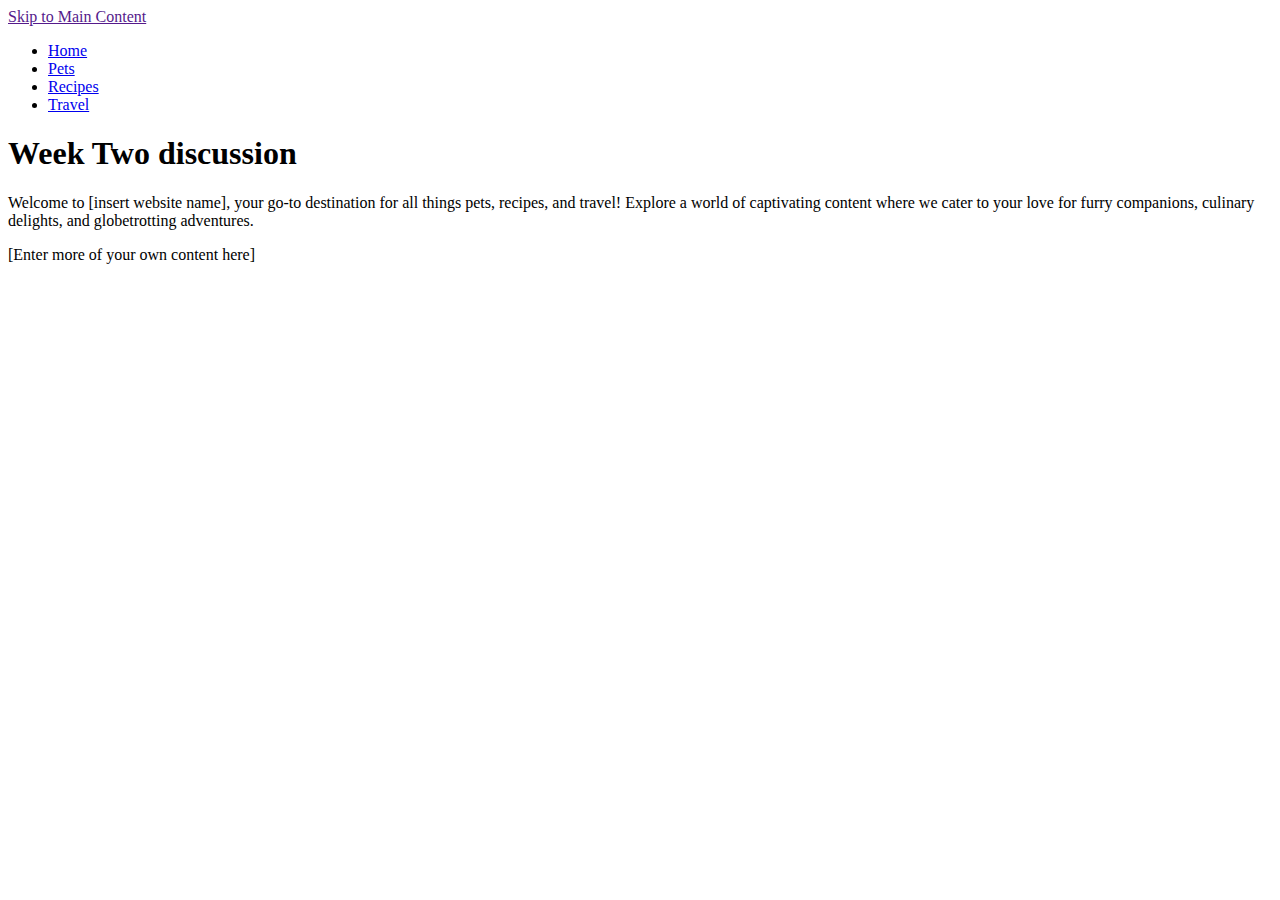
==== index.html @ b624cb3a "Add files via upload" ====
<!DOCTYPE html>
<html lang="en">
<head>
    <meta charset="UTF-8">
    <meta name="viewport" content="width=device-width, initial-scale=1.0">
    <title>Home</title>
</head>
<body>
    <a href = "">Skip to Main Content</a>
    <header>
        <nav>
            <ul>
                <li><a href = "index.html">Home</a></li>
                <li><a href = "pets.html"> Pets</a></li>
                <li><a href = "recipes.html">Recipes</a></li>
                <li><a href = "travel.html">Travel</a></li>
            </ul>
        </nav>
        <h1>Week Two discussion</h1>

    </header>
    <main>
        <div>
            <p>Welcome to [insert website name], your go-to destination for all things pets, recipes, and travel! Explore a world of captivating content where we cater to your love for furry companions, culinary delights, and globetrotting adventures. </p>

        </div>

<div>[Enter more of your own content here]</div>
            
            <!-- Jackie Wolf -->
    
        <div></div>
        <div></div>
        <div></div>
        <div></div>
    </main>
    
</body>
</html>
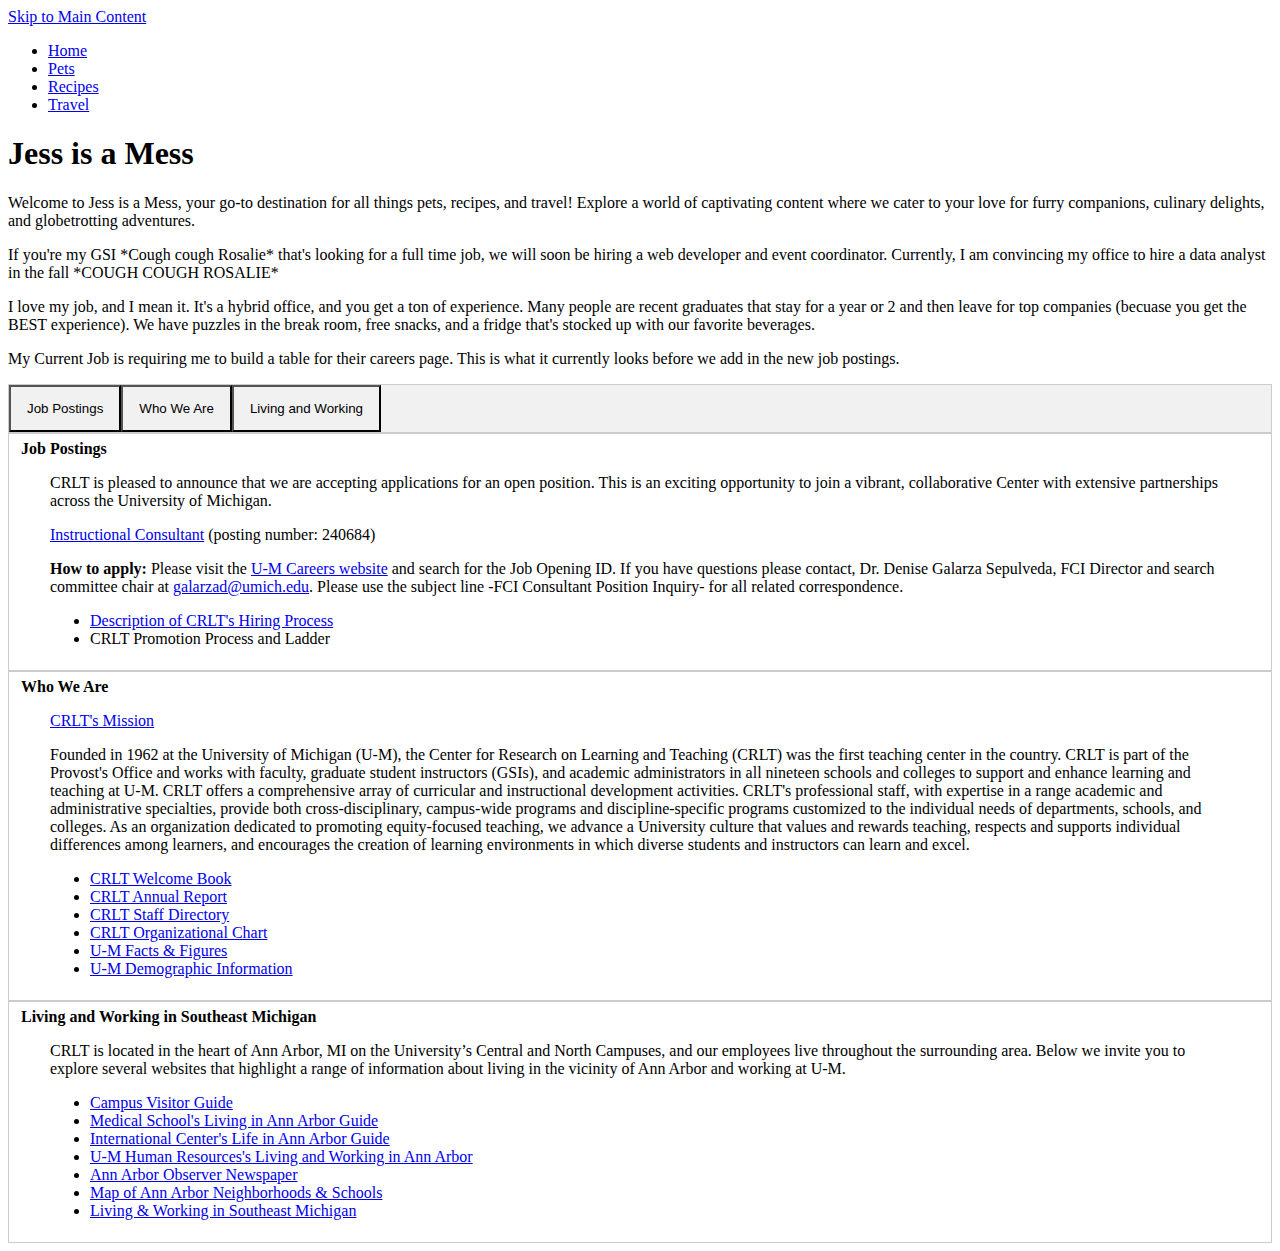
==== commit 20630eab: "Add files via upload" ====
--- a/index.html
+++ b/index.html
@@ -3,10 +3,38 @@
 <head>
     <meta charset="UTF-8">
     <meta name="viewport" content="width=device-width, initial-scale=1.0">
+    <style>
+        .tab {
+            overflow: hidden;
+            border: 1px solid #ccc;
+            background-color: #f1f1f1;
+          }
+          
+          .tab button {
+            background-color: inherit;
+            float: left;
+            cursor: pointer;
+            padding: 14px 16px;
+            transition: 0.3s;
+          }
+          
+          .tab button:hover {
+            background-color: #ddd;
+          }
+          
+          .tab button.active {
+            background-color: #ccc;
+          }
+          
+          .tabcontent {
+            padding: 6px 12px;
+            border: 1px solid #ccc;
+          }
+    </style>
     <title>Home</title>
 </head>
 <body>
-    <a href = "">Skip to Main Content</a>
+    <a href = "#main">Skip to Main Content</a>
     <header>
         <nav>
             <ul>
@@ -16,23 +44,85 @@
                 <li><a href = "travel.html">Travel</a></li>
             </ul>
         </nav>
-        <h1>Week Two discussion</h1>
-
     </header>
-    <main>
+    <main id="main">
+        <h1>Jess is a Mess</h1>
         <div>
-            <p>Welcome to [insert website name], your go-to destination for all things pets, recipes, and travel! Explore a world of captivating content where we cater to your love for furry companions, culinary delights, and globetrotting adventures. </p>
-
+            <p>Welcome to Jess is a Mess, your go-to destination for all things pets, recipes, and travel! Explore a world of captivating content where we cater to your love for furry companions, culinary delights, and globetrotting adventures. </p>
         </div>
 
-<div>[Enter more of your own content here]</div>
-            
-            <!-- Jackie Wolf -->
-    
-        <div></div>
-        <div></div>
-        <div></div>
-        <div></div>
+        <div>
+            <p>If you're my GSI *Cough cough Rosalie* that's looking for a full time job, we will soon be hiring a web developer and event coordinator. Currently, I am convincing my office to hire a data analyst in the fall *COUGH COUGH ROSALIE*</p>
+        </div>
+
+        <div>
+            <p>I love my job, and I mean it. It's a hybrid office, and you get a ton of experience. Many people are recent graduates that stay for a year or 2 and then leave for top companies (becuase you get the BEST experience). We have puzzles in the break room, free snacks, and a fridge that's stocked up with our favorite beverages.</p>
+        </div>
+
+        <div>
+            <p>My Current Job is requiring me to build a table for their careers page. This is what it currently looks before we add in the new job postings.</p>
+        </div>
+          
+          <div class="tab">
+            <button class="tablinks" onclick="openTab(event, 'JobPostings')">Job Postings</button>
+            <button class="tablinks" onclick="openTab(event, 'WhoWeAre')">Who We Are</button>
+            <button class="tablinks" onclick="openTab(event, 'LivingWorking')">Living and Working</button>
+          </div>
+          
+          <div id="JobPostings" class="tabcontent">
+            <strong>Job Postings</strong>
+            <p style="margin-left: 29px; margin-right: 29px;">CRLT is pleased to announce that we are accepting applications for an open position. This is an exciting opportunity to join a vibrant, collaborative Center with extensive partnerships across the University of Michigan.</p>
+            <p style="margin-left: 29px; margin-right: 29px;"><a href="https://careers.umich.edu/job_detail/240684/instructional-consultant">Instructional Consultant</a> (posting number: 240684)</p>
+            <p style="margin-left: 29px; margin-right: 29px;"><strong>How to apply:</strong> Please visit the <a href="http://careers.umich.edu">U-M Careers website</a> and search for the Job Opening ID. If you have questions please contact, Dr. Denise Galarza Sepulveda, FCI Director and search committee chair at&nbsp;<a href="mailto:galarzad@umich.edu">galarzad@umich.edu</a>. Please use the subject line -FCI Consultant Position Inquiry- for all related correspondence.</p>
+            <ul style="margin-left: 29px; margin-right: 29px;">
+              <li><a href="https://drive.google.com/file/d/1xV-iCjqzsPCOnwO0hk2mx8W3E9Z7zQ2T/view?usp=drive_link">Description of CRLT's Hiring Process</a></li>
+              <li>CRLT Promotion Process and Ladder</li>
+            </ul>
+          </div>
+          
+          <div id="WhoWeAre" class="tabcontent">
+            <strong>Who We Are</strong>
+            <p style="margin-left: 29px; margin-right: 29px;"><a href="https://crlt.umich.edu/aboutcrlt/mission">CRLT's Mission</a></p>
+            <p style="margin-left: 29px; margin-right: 29px;">Founded in 1962 at the University of Michigan (U-M), the Center for Research on Learning and Teaching (CRLT) was the first teaching center in the country. CRLT is part of the Provost's Office and works with faculty, graduate student instructors (GSIs), and academic administrators in all nineteen schools and colleges to support and enhance learning and teaching at U-M. CRLT offers a comprehensive array of curricular and instructional development activities. CRLT's professional staff, with expertise in a range academic and administrative specialties, provide both cross-disciplinary, campus-wide programs and discipline-specific programs customized to the individual needs of departments, schools, and colleges. As an organization dedicated to promoting equity-focused teaching, we advance a University culture that values and rewards teaching, respects and supports individual differences among learners, and encourages the creation of learning environments in which diverse students and instructors can learn and excel.</p>
+            <ul style="margin-left: 29px; margin-right: 29px;">
+              <li><a href="https://crlt.umich.edu/sites/default/files/Annual%20Reports/2022-2023%20Welcome%20Book_Web.pdf">CRLT Welcome Book</a></li>
+              <li><a href="https://crlt.umich.edu/sites/default/files/Annual%20Reports/CRLT%20Annual%20Report%202022-2023_Web.pdf">CRLT Annual Report</a></li>
+              <li><a href="https://crlt.umich.edu/staff-directory">CRLT Staff Directory</a></li>
+              <li><a href="https://crlt.umich.edu/sites/default/files/Org%20Chart.pdf">CRLT Organizational Chart</a></li>
+              <li><a href="https://umich.edu/facts-figures/">U-M Facts &amp; Figures</a></li>
+              <li><a href="https://diversity.umich.edu/data-reports/">U-M Demographic Information</a></li>
+            </ul>
+          </div>
+          
+          <div id="LivingWorking" class="tabcontent">
+            <strong>Living and Working in Southeast Michigan</strong>
+            <p style="margin-left: 29px; margin-right: 29px;">CRLT is located in the heart of Ann Arbor, MI on the University’s Central and North Campuses, and our employees live throughout the surrounding area. Below we invite you to explore several websites that highlight a range of information about living in the vicinity of Ann Arbor and working at U-M.</p>
+            <ul style="margin-left: 29px; margin-right: 29px;">
+              <li><a href="https://campusvisitorguides.com/digital-magazine/umich-21-22/">Campus Visitor Guide</a></li>
+              <li><a href="https://medicine.umich.edu/medschool/about/living-ann-arbor">Medical School's Living in Ann Arbor Guide</a></li>
+              <li><a href="https://internationalcenter.umich.edu/resources/life">International Center's Life in Ann Arbor Guide</a></li>
+              <li><a href="https://hr.umich.edu/benefits-wellness/work-life/living-working-ann-arbor">U-M Human Resources's Living and Working in Ann Arbor</a></li>
+              <li><a href="https://annarborobserver.com/">Ann Arbor Observer Newspaper</a></li>
+              <li><a href="https://annarborobserver.com/city-guide/neighborhoods/#.YHmi4RNKiRt">Map of Ann Arbor Neighborhoods &amp; Schools</a></li>
+              <li><a href="/sites/default/files/resource_files/Living%20%26%20Working%20in%20Southeast%20Michigan.pdf">Living &amp; Working in Southeast Michigan </a></li>
+            </ul>
+          </div>
+          
+          <script>
+          function openTab(evt, tabName) {
+            var i, tabcontent, tablinks;
+            tabcontent = document.getElementsByClassName("tabcontent");
+            for (i = 0; i < tabcontent.length; i++) {
+              tabcontent[i].style.display = "none";
+            }
+            tablinks = document.getElementsByClassName("tablinks");
+            for (i = 0; i < tablinks.length; i++) {
+              tablinks[i].className = tablinks[i].className.replace(" active", "");
+            }
+            document.getElementById(tabName).style.display = "block";
+            evt.currentTarget.className += " active";
+          }
+          </script>
     </main>
     
 </body>
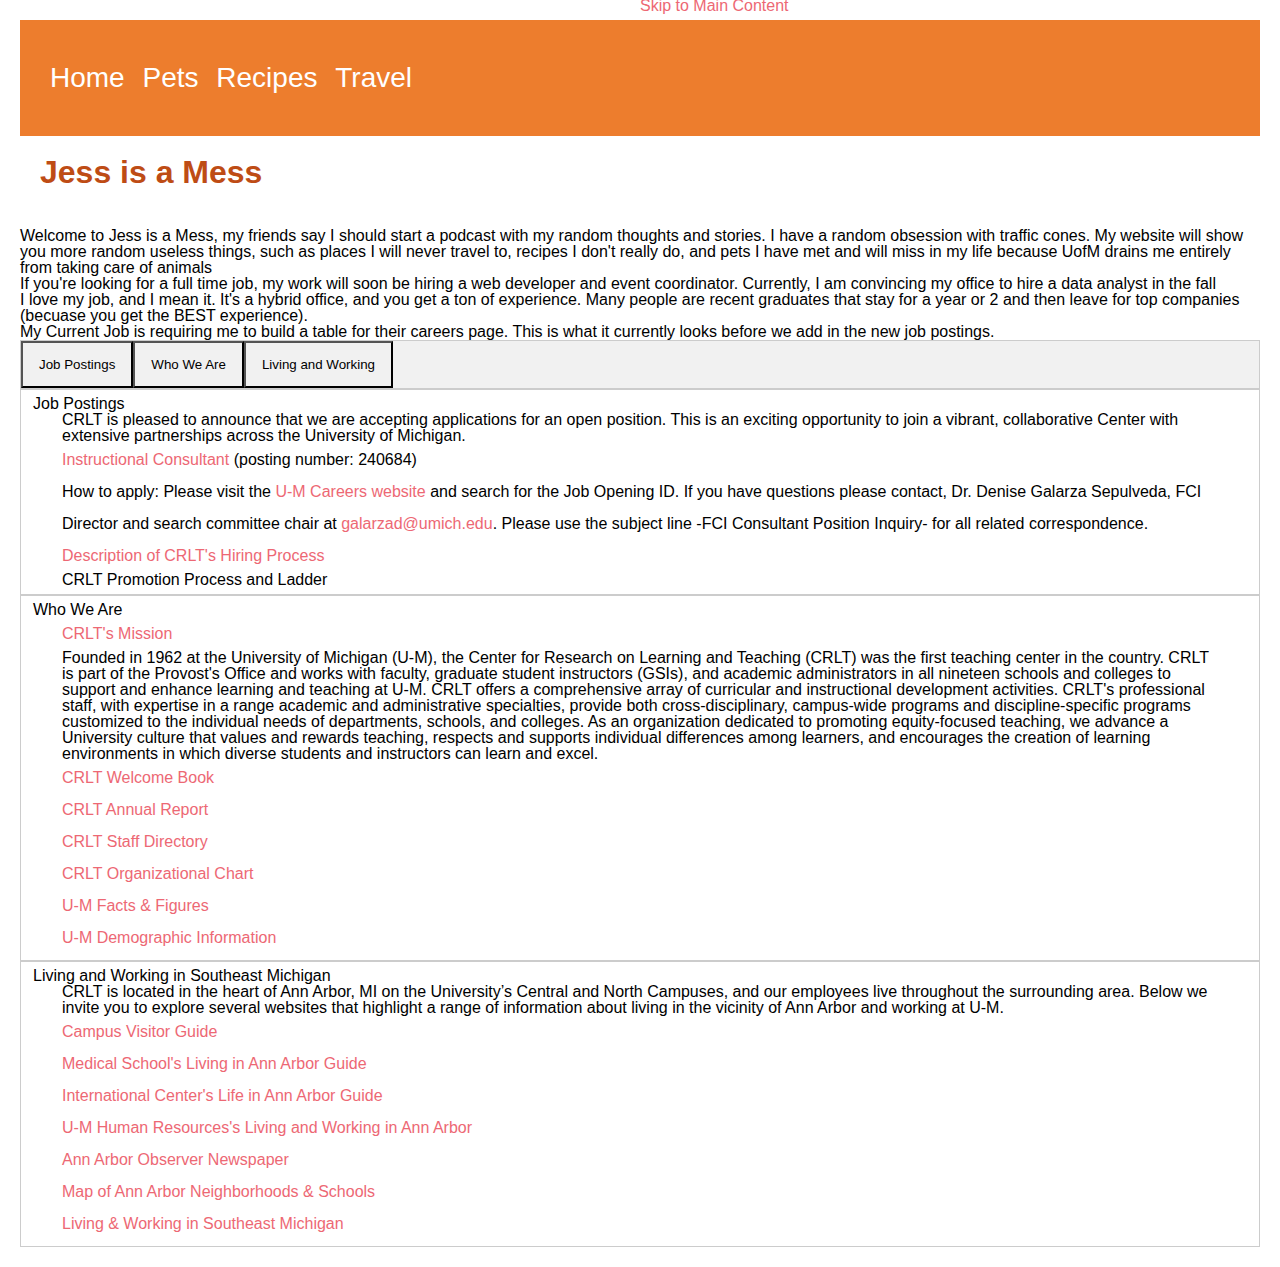
==== commit 23e247f7: "Add files via upload" ====
--- a/index.html
+++ b/index.html
@@ -3,6 +3,9 @@
 <head>
     <meta charset="UTF-8">
     <meta name="viewport" content="width=device-width, initial-scale=1.0">
+    <link rel="stylesheet" href="CSS/reset.css">
+    <link rel="stylesheet" href="CSS/style.css">
+
     <style>
         .tab {
             overflow: hidden;
@@ -32,11 +35,12 @@
           }
     </style>
     <title>Home</title>
+    <link rel="icon" type="images/favicon.io" href="/images/favicon.ico">
 </head>
 <body>
-    <a href = "#main">Skip to Main Content</a>
-    <header>
-        <nav>
+  <a href="#main" class="skip-link">Skip to Main Content</a>    
+  <header>
+        <nav class="navbar">
             <ul>
                 <li><a href = "index.html">Home</a></li>
                 <li><a href = "pets.html"> Pets</a></li>
@@ -48,15 +52,15 @@
     <main id="main">
         <h1>Jess is a Mess</h1>
         <div>
-            <p>Welcome to Jess is a Mess, your go-to destination for all things pets, recipes, and travel! Explore a world of captivating content where we cater to your love for furry companions, culinary delights, and globetrotting adventures. </p>
+            <p>Welcome to Jess is a Mess, my friends say I should start a podcast with my random thoughts and stories. I have a random obsession with traffic cones. My website will show you more random useless things, such as places I will never travel to, recipes I don't really do, and pets I have met and will miss in my life because UofM drains me entirely from taking care of animals  </p>
         </div>
 
         <div>
-            <p>If you're my GSI *Cough cough Rosalie* that's looking for a full time job, we will soon be hiring a web developer and event coordinator. Currently, I am convincing my office to hire a data analyst in the fall *COUGH COUGH ROSALIE*</p>
+            <p>If you're  looking for a full time job, my work will soon be hiring a web developer and event coordinator. Currently, I am convincing my office to hire a data analyst in the fall</p>
         </div>
 
         <div>
-            <p>I love my job, and I mean it. It's a hybrid office, and you get a ton of experience. Many people are recent graduates that stay for a year or 2 and then leave for top companies (becuase you get the BEST experience). We have puzzles in the break room, free snacks, and a fridge that's stocked up with our favorite beverages.</p>
+            <p>I love my job, and I mean it. It's a hybrid office, and you get a ton of experience. Many people are recent graduates that stay for a year or 2 and then leave for top companies (becuase you get the BEST experience).</p>
         </div>
 
         <div>
--- a/CSS/style.css
+++ b/CSS/style.css
@@ -0,0 +1,149 @@
+/*-------------------------------gridddddds*/
+.grid-container{
+    display: grid;
+    background-color: #00274c;
+}
+
+.pet-photos{
+    display: grid;
+    grid-template-columns: 1fr 1fr 1fr 1fr;
+}
+
+img{
+    width: 400px;
+}
+
+/*-------------------------------Colors */
+
+  :root{
+    --orange: #ed7d2d;
+    --hoverorange: #eab61c;
+    --nice-pink:#ed6874;
+    --dark-pink: #be4c15;
+
+  }
+
+
+  /*-------------------------------Typography */
+  body {
+    font-family: 'Helvetica Neue', Helvetica, Arial, sans-serif;
+    padding: 20px;
+  }
+  
+  h1, h2, h3, h4, h5, h6 {
+    font-family: 'Roboto', sans-serif;
+    color: var(--dark-pink);
+    padding: 20px;
+  }
+  
+  /*-------------------------------specific styling of Typography*/ 
+
+  h1{
+    font-size: 32px;
+    font-weight: bold;
+    margin-bottom: 20px;
+  }
+
+
+  h2{
+    font-size: 24px;
+    font-weight: 500;
+    margin: 15px;
+  }
+
+
+  h3{
+    font-size: 20px;
+    font-weight: 350;
+    margin: 10pxpx;
+  }
+
+  /* Links */
+  a {
+    color: var(--nice-pink);
+    line-height: 2;
+    text-decoration: none;
+  }
+  
+  a:hover {
+    color: var(--hoverorange);
+    font-weight: bold;
+  }
+  
+  /*-------------------------------Header */
+  header {
+    background-color: var(--orange);
+    color: white;
+    padding: 20px;
+    font-size: 28px;
+  }
+  
+  /*-------------------------------Footer */
+  footer {
+    background-color: var(--nice-pink);
+    color: white;
+    padding: 20px;
+  }
+
+  /*-------------------------------Example navigation styling */
+  .navbar {
+    background-color: var(--orange);
+    color: white;
+    padding: 10px;
+  }
+  
+  .navbar ul {
+    list-style-type: none;
+    margin: 0;
+    padding: 0;
+  }
+  
+  .navbar li {
+    display: inline;
+    margin-right: 10px;
+  }
+  
+  .navbar a {
+    color: white;
+    text-decoration: none;
+  }
+  
+  .navbar a:hover {
+    color: var(--hover-orange);
+  }
+
+
+  /*-------------------------------Lists for recipes*/
+
+  ol {
+    counter-reset: item;
+    list-style: none;
+  }
+  
+  ol li {
+    counter-increment: item;
+    margin-bottom: 10px; 
+  }
+  
+  ol li:before {
+    content: counter(item) ".";
+    font-weight: bold;
+    margin-right: 5px;
+  }
+
+  /*-------------------------------hidden skip to main content feature*/
+
+  /*hide the skip link*/
+.skip-link {
+    height: 30px;
+    left: 50%;
+    position: absolute;
+    transform: translateY(-100%);
+    transition: 0.3s;
+  }
+  
+
+/* focused, this is the accessible version */
+.skip-link:focus {
+    transform: translateY(0%);
+}
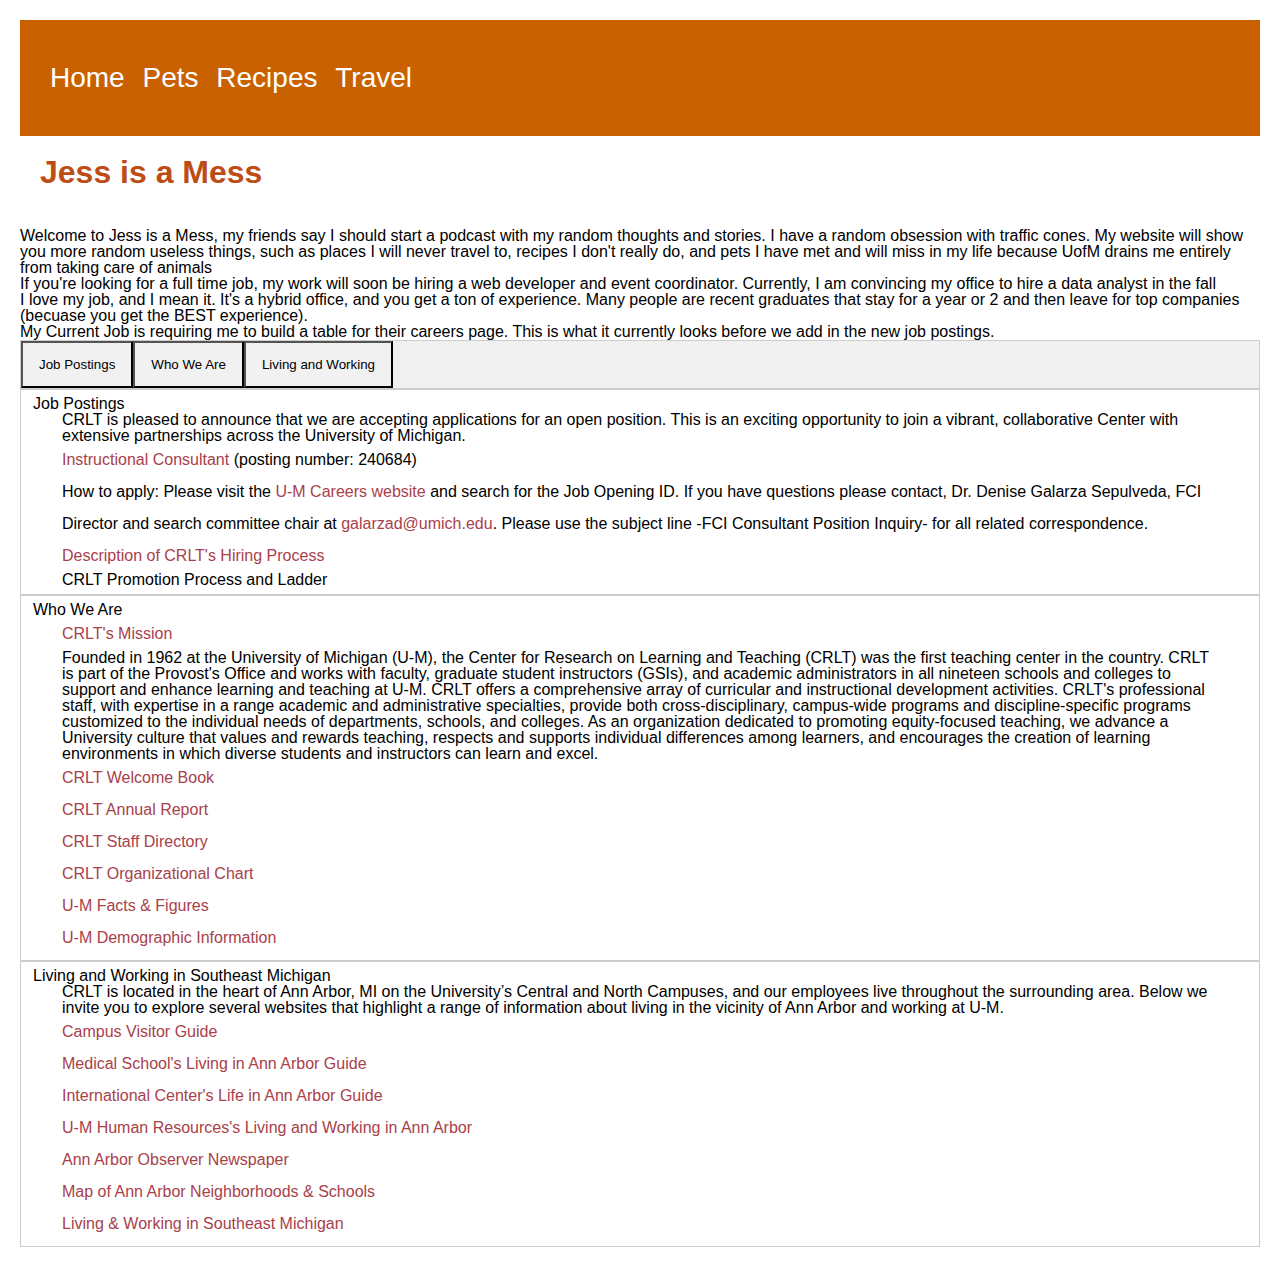
==== commit a92ee1e0: "Update index.html" ====
--- a/index.html
+++ b/index.html
@@ -35,7 +35,7 @@
           }
     </style>
     <title>Home</title>
-    <link rel="icon" type="images/favicon.io" href="/images/favicon.ico">
+    <link rel="icon" type="images/favicon.io?" href="/images/favicon.ico">
 </head>
 <body>
   <a href="#main" class="skip-link">Skip to Main Content</a>    
@@ -130,4 +130,4 @@
     </main>
     
 </body>
-</html>+</html>
--- a/CSS/style.css
+++ b/CSS/style.css
@@ -1,7 +1,7 @@
 /*-------------------------------gridddddds*/
 .grid-container{
     display: grid;
-    background-color: #00274c;
+    background-color: #581f00;
 }
 
 .pet-photos{
@@ -16,9 +16,9 @@
 /*-------------------------------Colors */
 
   :root{
-    --orange: #ed7d2d;
+    --orange: #c96100;
     --hoverorange: #eab61c;
-    --nice-pink:#ed6874;
+    --nice-pink:#a9414a;
     --dark-pink: #be4c15;
 
   }
@@ -77,7 +77,6 @@
     padding: 20px;
     font-size: 28px;
   }
-  
   /*-------------------------------Footer */
   footer {
     background-color: var(--nice-pink);
@@ -140,10 +139,12 @@
     position: absolute;
     transform: translateY(-100%);
     transition: 0.3s;
+    display:none
   }
   
 
 /* focused, this is the accessible version */
 .skip-link:focus {
     transform: translateY(0%);
+    display:initial
 }
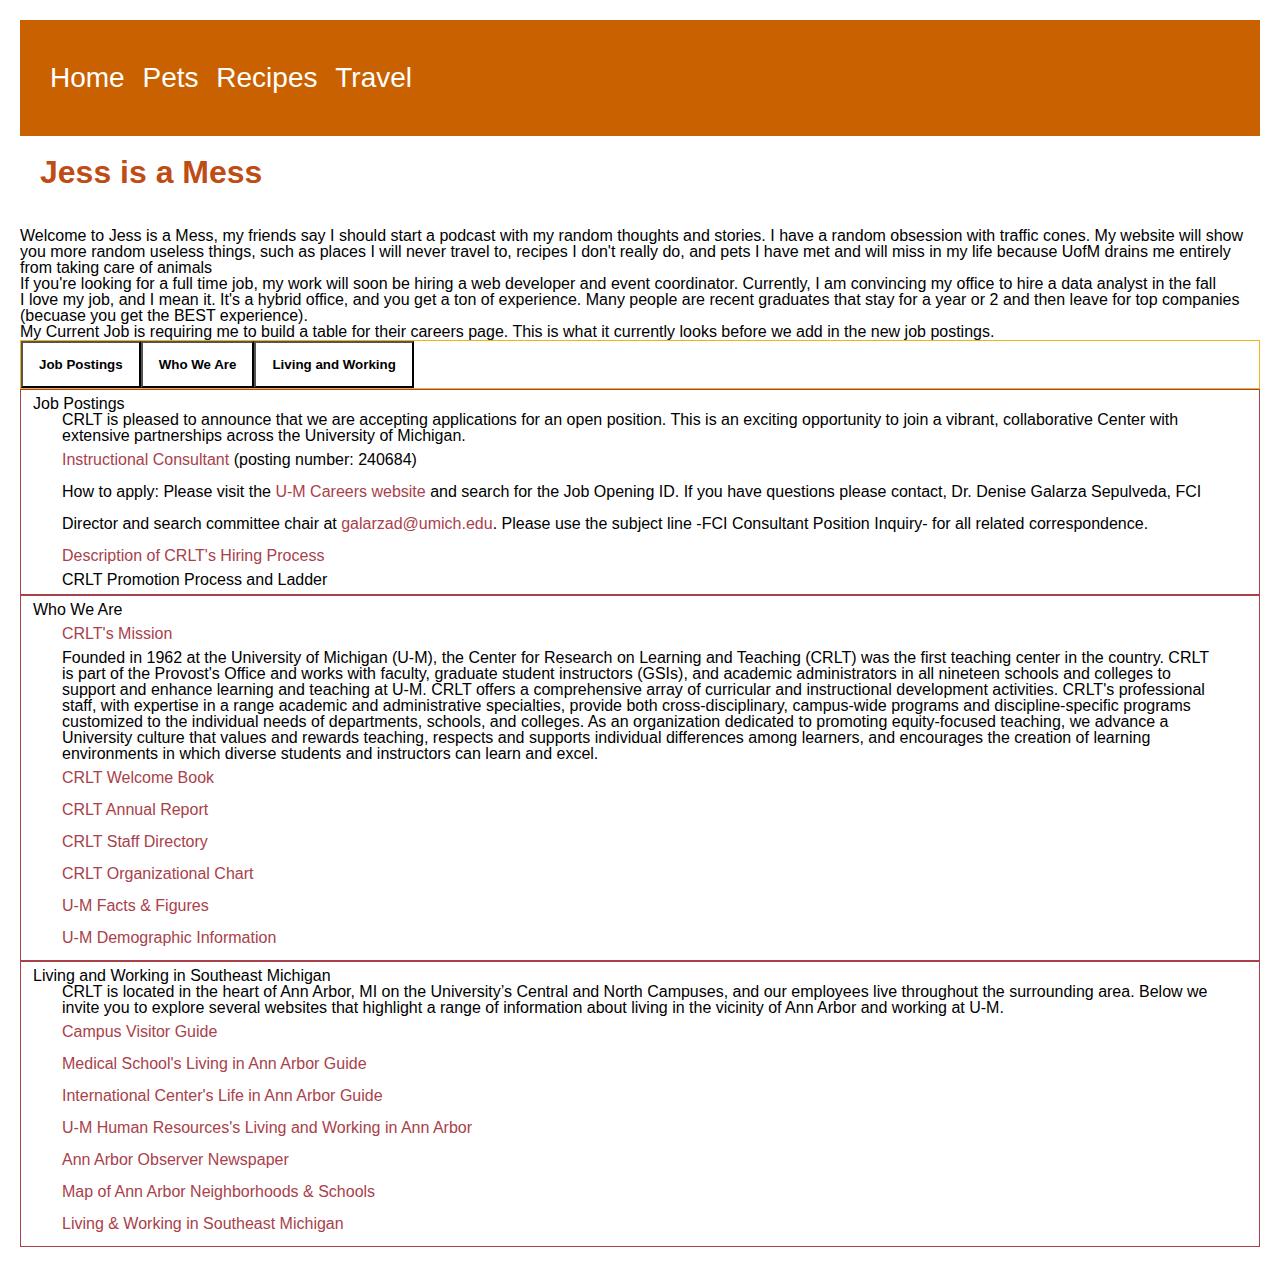
==== commit fbab0379: "Add files via upload" ====
--- a/index.html
+++ b/index.html
@@ -6,36 +6,8 @@
     <link rel="stylesheet" href="CSS/reset.css">
     <link rel="stylesheet" href="CSS/style.css">
 
-    <style>
-        .tab {
-            overflow: hidden;
-            border: 1px solid #ccc;
-            background-color: #f1f1f1;
-          }
-          
-          .tab button {
-            background-color: inherit;
-            float: left;
-            cursor: pointer;
-            padding: 14px 16px;
-            transition: 0.3s;
-          }
-          
-          .tab button:hover {
-            background-color: #ddd;
-          }
-          
-          .tab button.active {
-            background-color: #ccc;
-          }
-          
-          .tabcontent {
-            padding: 6px 12px;
-            border: 1px solid #ccc;
-          }
-    </style>
     <title>Home</title>
-    <link rel="icon" type="images/favicon.io?" href="/images/favicon.ico">
+    <link rel="icon" type="image/x-icon" href="images/favicon.ico">
 </head>
 <body>
   <a href="#main" class="skip-link">Skip to Main Content</a>    
@@ -130,4 +102,4 @@
     </main>
     
 </body>
-</html>
+</html>--- a/CSS/style.css
+++ b/CSS/style.css
@@ -6,12 +6,44 @@
 
 .pet-photos{
     display: grid;
-    grid-template-columns: 1fr 1fr 1fr 1fr;
+    grid-template-columns: repeat(2, 1fr); /* responsiveness*/
+    gap: 10px; /* Gap between photos */
+    margin: 0 auto;
+    max-width: 800px;
 }
 
 img{
-    width: 400px;
-}
+    width: 100%;
+    height: auto;
+  }
+/*-------------------------------tabs*/
+.tab {
+    overflow: hidden;
+    border: 1px solid var(--hoverorange);
+    background-color: white;
+  }
+  
+  .tab button {
+    background-color: inherit;
+    float: left;
+    cursor: pointer;
+    padding: 14px 16px;
+    transition: 0.3s;
+    font-weight:bold;
+  }
+  
+  .tab button:hover {
+    background-color: #FFFFFF;
+  }
+  
+  .tab button.active {
+    background-color: var(--hoverorange);
+  }
+  
+  .tabcontent {
+    padding: 6px 12px;
+    border: 1px solid var(--nice-pink);
+  }
 
 /*-------------------------------Colors */
 
@@ -134,17 +166,18 @@
 
   /*hide the skip link*/
 .skip-link {
-    height: 30px;
-    left: 50%;
-    position: absolute;
-    transform: translateY(-100%);
-    transition: 0.3s;
-    display:none
+  position: absolute;
+  left: -9999px;
+  top: auto;
+  width: 1px;
+  height: 1px;
+  overflow: hidden;
   }
   
 
 /* focused, this is the accessible version */
 .skip-link:focus {
-    transform: translateY(0%);
-    display:initial
-}
+  position: static;
+  width: auto;
+  height: auto;
+  overflow: visible;}
